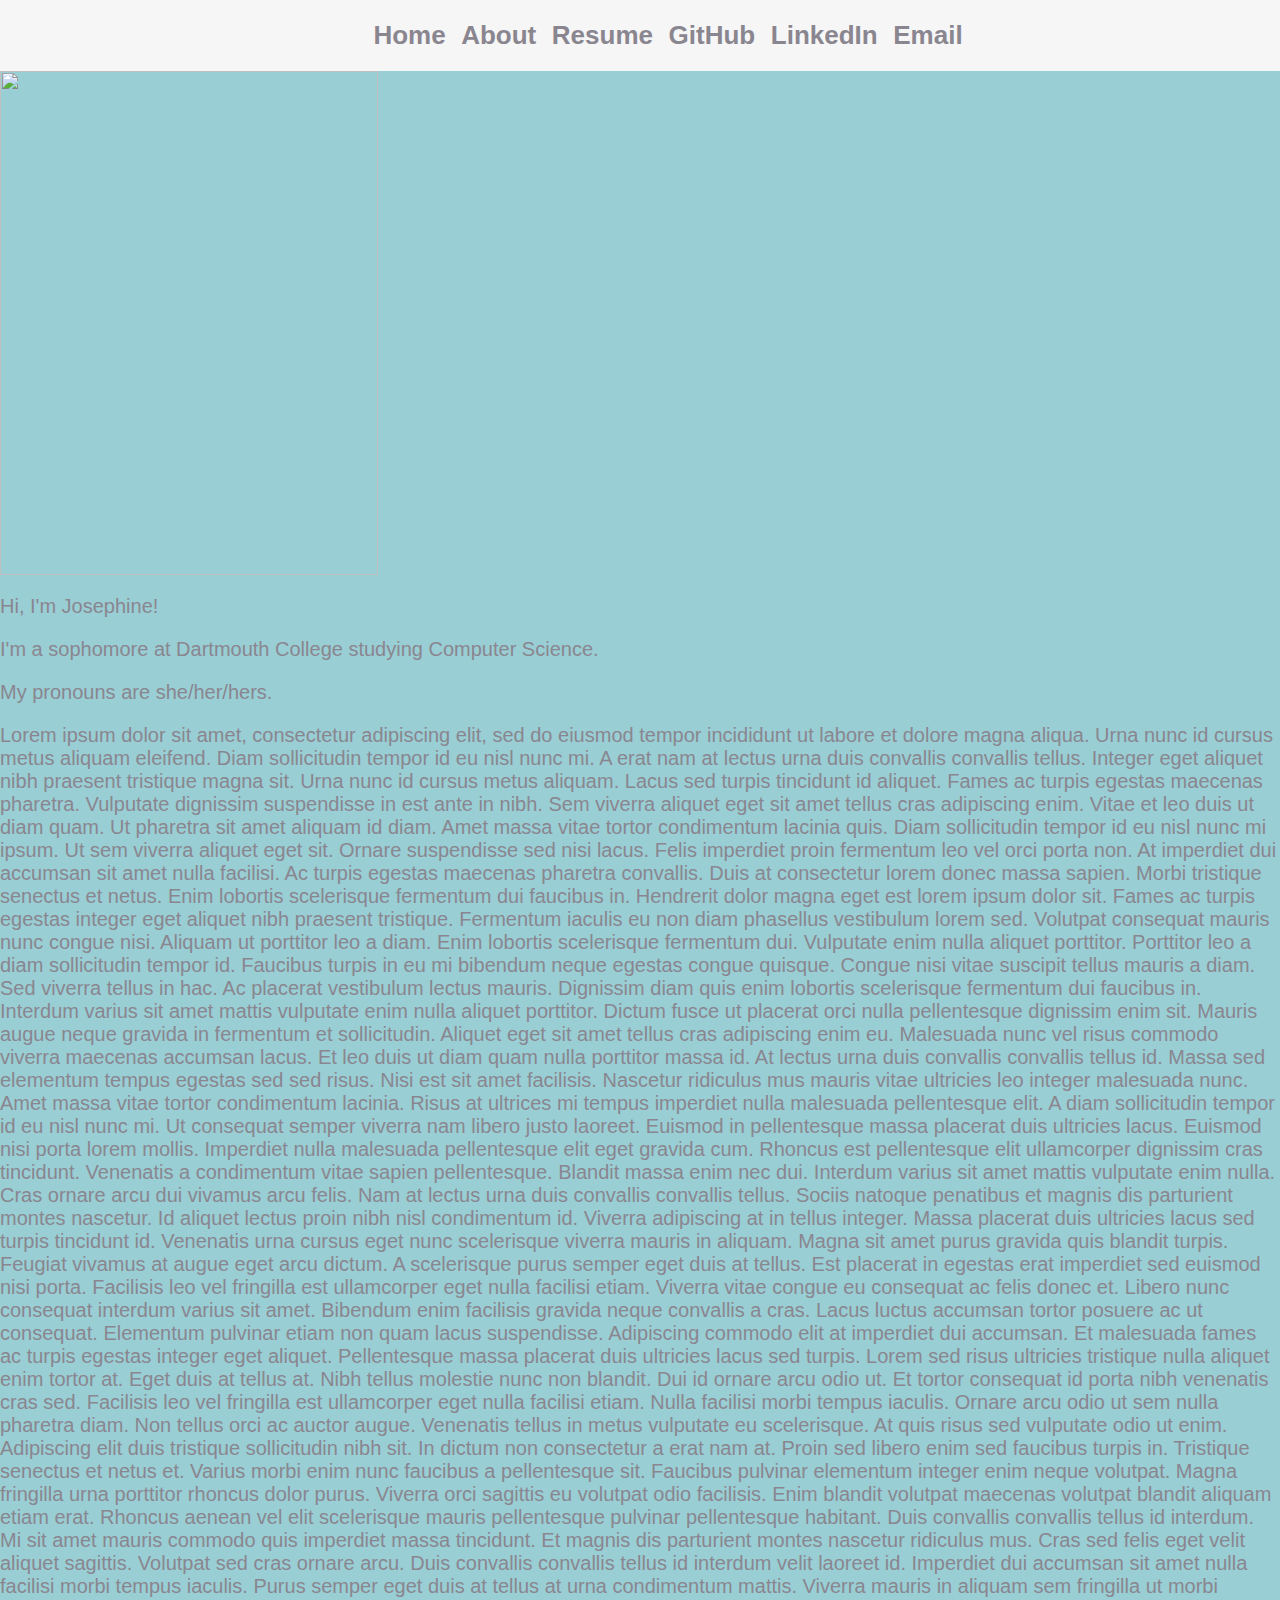
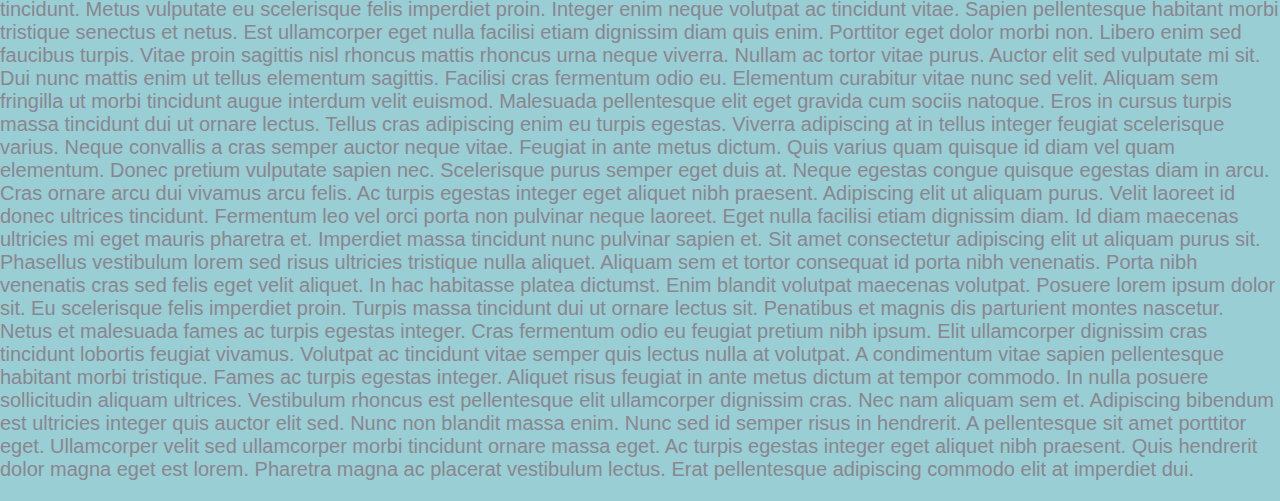
==== index.html @ 7ee951ca "Good looking header" ====
<!DOCTYPE html>
<html>
	<head>
		<meta charset="utf-8">
		<title>Josephine Nguyen</title>
		<link rel="stylesheet" href="main.css">
	</head>
	
	<body id="index">
		<div class="header" id="stickyHeader">
			<script src="header.js"></script>
			<a href="/">Home</a>
			<a href="/about.html">About</a>
			<a href="/resume.html">Resume</a>
			<a href="https://github.com/jsngn/" target="_blank">GitHub</a>
			<a href="https://www.linkedin.com/in/jsngn/" target="_blank">LinkedIn</a>
			<a href="mailto:mien.t.nguyen.22@dartmouth.edu" target="_blank">Email</a>
		</div>
		<img src="files/pic.png">
		<p class="bodytxt">Hi, I'm Josephine!</p>
		<p class="bodytxt">I'm a sophomore at Dartmouth College studying Computer Science.</p>
		<p class="bodytxt">My pronouns are she/her/hers.</p>
		<p class="bodytxt">Lorem ipsum dolor sit amet, consectetur adipiscing elit, sed do eiusmod tempor incididunt ut labore et dolore magna aliqua. Urna nunc id cursus metus aliquam eleifend. Diam sollicitudin tempor id eu nisl nunc mi. A erat nam at lectus urna duis convallis convallis tellus. Integer eget aliquet nibh praesent tristique magna sit. Urna nunc id cursus metus aliquam. Lacus sed turpis tincidunt id aliquet. Fames ac turpis egestas maecenas pharetra. Vulputate dignissim suspendisse in est ante in nibh. Sem viverra aliquet eget sit amet tellus cras adipiscing enim. Vitae et leo duis ut diam quam. Ut pharetra sit amet aliquam id diam. Amet massa vitae tortor condimentum lacinia quis. Diam sollicitudin tempor id eu nisl nunc mi ipsum. Ut sem viverra aliquet eget sit. Ornare suspendisse sed nisi lacus. Felis imperdiet proin fermentum leo vel orci porta non. At imperdiet dui accumsan sit amet nulla facilisi. Ac turpis egestas maecenas pharetra convallis. Duis at consectetur lorem donec massa sapien.

Morbi tristique senectus et netus. Enim lobortis scelerisque fermentum dui faucibus in. Hendrerit dolor magna eget est lorem ipsum dolor sit. Fames ac turpis egestas integer eget aliquet nibh praesent tristique. Fermentum iaculis eu non diam phasellus vestibulum lorem sed. Volutpat consequat mauris nunc congue nisi. Aliquam ut porttitor leo a diam. Enim lobortis scelerisque fermentum dui. Vulputate enim nulla aliquet porttitor. Porttitor leo a diam sollicitudin tempor id. Faucibus turpis in eu mi bibendum neque egestas congue quisque. Congue nisi vitae suscipit tellus mauris a diam. Sed viverra tellus in hac. Ac placerat vestibulum lectus mauris. Dignissim diam quis enim lobortis scelerisque fermentum dui faucibus in. Interdum varius sit amet mattis vulputate enim nulla aliquet porttitor. Dictum fusce ut placerat orci nulla pellentesque dignissim enim sit. Mauris augue neque gravida in fermentum et sollicitudin. Aliquet eget sit amet tellus cras adipiscing enim eu.

Malesuada nunc vel risus commodo viverra maecenas accumsan lacus. Et leo duis ut diam quam nulla porttitor massa id. At lectus urna duis convallis convallis tellus id. Massa sed elementum tempus egestas sed sed risus. Nisi est sit amet facilisis. Nascetur ridiculus mus mauris vitae ultricies leo integer malesuada nunc. Amet massa vitae tortor condimentum lacinia. Risus at ultrices mi tempus imperdiet nulla malesuada pellentesque elit. A diam sollicitudin tempor id eu nisl nunc mi. Ut consequat semper viverra nam libero justo laoreet. Euismod in pellentesque massa placerat duis ultricies lacus.

Euismod nisi porta lorem mollis. Imperdiet nulla malesuada pellentesque elit eget gravida cum. Rhoncus est pellentesque elit ullamcorper dignissim cras tincidunt. Venenatis a condimentum vitae sapien pellentesque. Blandit massa enim nec dui. Interdum varius sit amet mattis vulputate enim nulla. Cras ornare arcu dui vivamus arcu felis. Nam at lectus urna duis convallis convallis tellus. Sociis natoque penatibus et magnis dis parturient montes nascetur. Id aliquet lectus proin nibh nisl condimentum id. Viverra adipiscing at in tellus integer. Massa placerat duis ultricies lacus sed turpis tincidunt id. Venenatis urna cursus eget nunc scelerisque viverra mauris in aliquam. Magna sit amet purus gravida quis blandit turpis. Feugiat vivamus at augue eget arcu dictum. A scelerisque purus semper eget duis at tellus. Est placerat in egestas erat imperdiet sed euismod nisi porta. Facilisis leo vel fringilla est ullamcorper eget nulla facilisi etiam.

Viverra vitae congue eu consequat ac felis donec et. Libero nunc consequat interdum varius sit amet. Bibendum enim facilisis gravida neque convallis a cras. Lacus luctus accumsan tortor posuere ac ut consequat. Elementum pulvinar etiam non quam lacus suspendisse. Adipiscing commodo elit at imperdiet dui accumsan. Et malesuada fames ac turpis egestas integer eget aliquet. Pellentesque massa placerat duis ultricies lacus sed turpis. Lorem sed risus ultricies tristique nulla aliquet enim tortor at. Eget duis at tellus at. Nibh tellus molestie nunc non blandit. Dui id ornare arcu odio ut.

Et tortor consequat id porta nibh venenatis cras sed. Facilisis leo vel fringilla est ullamcorper eget nulla facilisi etiam. Nulla facilisi morbi tempus iaculis. Ornare arcu odio ut sem nulla pharetra diam. Non tellus orci ac auctor augue. Venenatis tellus in metus vulputate eu scelerisque. At quis risus sed vulputate odio ut enim. Adipiscing elit duis tristique sollicitudin nibh sit. In dictum non consectetur a erat nam at. Proin sed libero enim sed faucibus turpis in. Tristique senectus et netus et. Varius morbi enim nunc faucibus a pellentesque sit. Faucibus pulvinar elementum integer enim neque volutpat. Magna fringilla urna porttitor rhoncus dolor purus. Viverra orci sagittis eu volutpat odio facilisis.

Enim blandit volutpat maecenas volutpat blandit aliquam etiam erat. Rhoncus aenean vel elit scelerisque mauris pellentesque pulvinar pellentesque habitant. Duis convallis convallis tellus id interdum. Mi sit amet mauris commodo quis imperdiet massa tincidunt. Et magnis dis parturient montes nascetur ridiculus mus. Cras sed felis eget velit aliquet sagittis. Volutpat sed cras ornare arcu. Duis convallis convallis tellus id interdum velit laoreet id. Imperdiet dui accumsan sit amet nulla facilisi morbi tempus iaculis. Purus semper eget duis at tellus at urna condimentum mattis. Viverra mauris in aliquam sem fringilla ut morbi tincidunt. Metus vulputate eu scelerisque felis imperdiet proin. Integer enim neque volutpat ac tincidunt vitae. Sapien pellentesque habitant morbi tristique senectus et netus.

Est ullamcorper eget nulla facilisi etiam dignissim diam quis enim. Porttitor eget dolor morbi non. Libero enim sed faucibus turpis. Vitae proin sagittis nisl rhoncus mattis rhoncus urna neque viverra. Nullam ac tortor vitae purus. Auctor elit sed vulputate mi sit. Dui nunc mattis enim ut tellus elementum sagittis. Facilisi cras fermentum odio eu. Elementum curabitur vitae nunc sed velit. Aliquam sem fringilla ut morbi tincidunt augue interdum velit euismod. Malesuada pellentesque elit eget gravida cum sociis natoque. Eros in cursus turpis massa tincidunt dui ut ornare lectus. Tellus cras adipiscing enim eu turpis egestas. Viverra adipiscing at in tellus integer feugiat scelerisque varius. Neque convallis a cras semper auctor neque vitae. Feugiat in ante metus dictum. Quis varius quam quisque id diam vel quam elementum. Donec pretium vulputate sapien nec.

Scelerisque purus semper eget duis at. Neque egestas congue quisque egestas diam in arcu. Cras ornare arcu dui vivamus arcu felis. Ac turpis egestas integer eget aliquet nibh praesent. Adipiscing elit ut aliquam purus. Velit laoreet id donec ultrices tincidunt. Fermentum leo vel orci porta non pulvinar neque laoreet. Eget nulla facilisi etiam dignissim diam. Id diam maecenas ultricies mi eget mauris pharetra et. Imperdiet massa tincidunt nunc pulvinar sapien et. Sit amet consectetur adipiscing elit ut aliquam purus sit. Phasellus vestibulum lorem sed risus ultricies tristique nulla aliquet. Aliquam sem et tortor consequat id porta nibh venenatis. Porta nibh venenatis cras sed felis eget velit aliquet. In hac habitasse platea dictumst. Enim blandit volutpat maecenas volutpat. Posuere lorem ipsum dolor sit. Eu scelerisque felis imperdiet proin. Turpis massa tincidunt dui ut ornare lectus sit.

Penatibus et magnis dis parturient montes nascetur. Netus et malesuada fames ac turpis egestas integer. Cras fermentum odio eu feugiat pretium nibh ipsum. Elit ullamcorper dignissim cras tincidunt lobortis feugiat vivamus. Volutpat ac tincidunt vitae semper quis lectus nulla at volutpat. A condimentum vitae sapien pellentesque habitant morbi tristique. Fames ac turpis egestas integer. Aliquet risus feugiat in ante metus dictum at tempor commodo. In nulla posuere sollicitudin aliquam ultrices. Vestibulum rhoncus est pellentesque elit ullamcorper dignissim cras. Nec nam aliquam sem et. Adipiscing bibendum est ultricies integer quis auctor elit sed. Nunc non blandit massa enim. Nunc sed id semper risus in hendrerit. A pellentesque sit amet porttitor eget. Ullamcorper velit sed ullamcorper morbi tincidunt ornare massa eget. Ac turpis egestas integer eget aliquet nibh praesent. Quis hendrerit dolor magna eget est lorem. Pharetra magna ac placerat vestibulum lectus. Erat pellentesque adipiscing commodo elit at imperdiet dui.</p>
	</body>
</html>
---- main.css ----
.header {
	margin: 0px;
	padding: 20px 28px;
	width: 100%;
  	background: #f6f6f6;
	text-align: center;
}

img {
	display: block;
	height: 504px;
	width: 378px;
}

body {
	margin: 0px;
        background-color: #99ced4;
}

#index, #resume, #about .bodytxt {
	font-family: Verdana, Geneva, sans-serif;
	font-size: 20px;
	color: #8a8690;
}

.sticky {
        position: fixed;
        top: 0;
        width = 100%;
}

.sticky + .bodytxt {
	padding-top: 102px;
}

a {
	padding-left: 5px;
	padding-right: 5px;
	position: relative;
	font-family: Verdana, Geneva, sans-serif;
	font-weight: bold;
	font-size: 26px;
	color: #8a8690;
	text-decoration: none;
}

a:visited {
        font-family: Verdana, Geneva, sans-serif;
        font-size: 26px;
        color: #8a8690;
}

a:before {
	content: "";
  	position: absolute;
  	width: 100%;
 	height: 2px;
 	bottom: 0;
  	left: 0;
 	background-color: #efb6b5;
  	visibility: hidden;
  	-webkit-transform: scaleX(0);
  	transform: scaleX(0);
  	-webkit-transition: all 0.3s ease-in-out 0s;
  	transition: all 0.3s ease-in-out 0s;
}

a:hover:before {
	visibility: visible;
  	-webkit-transform: scaleX(1);
 	transform: scaleX(1);
}

::-moz-selection {
  color: white;
  background: #efb6b5;
}

::selection {
  color: white;
  background: #efb6b5;
}
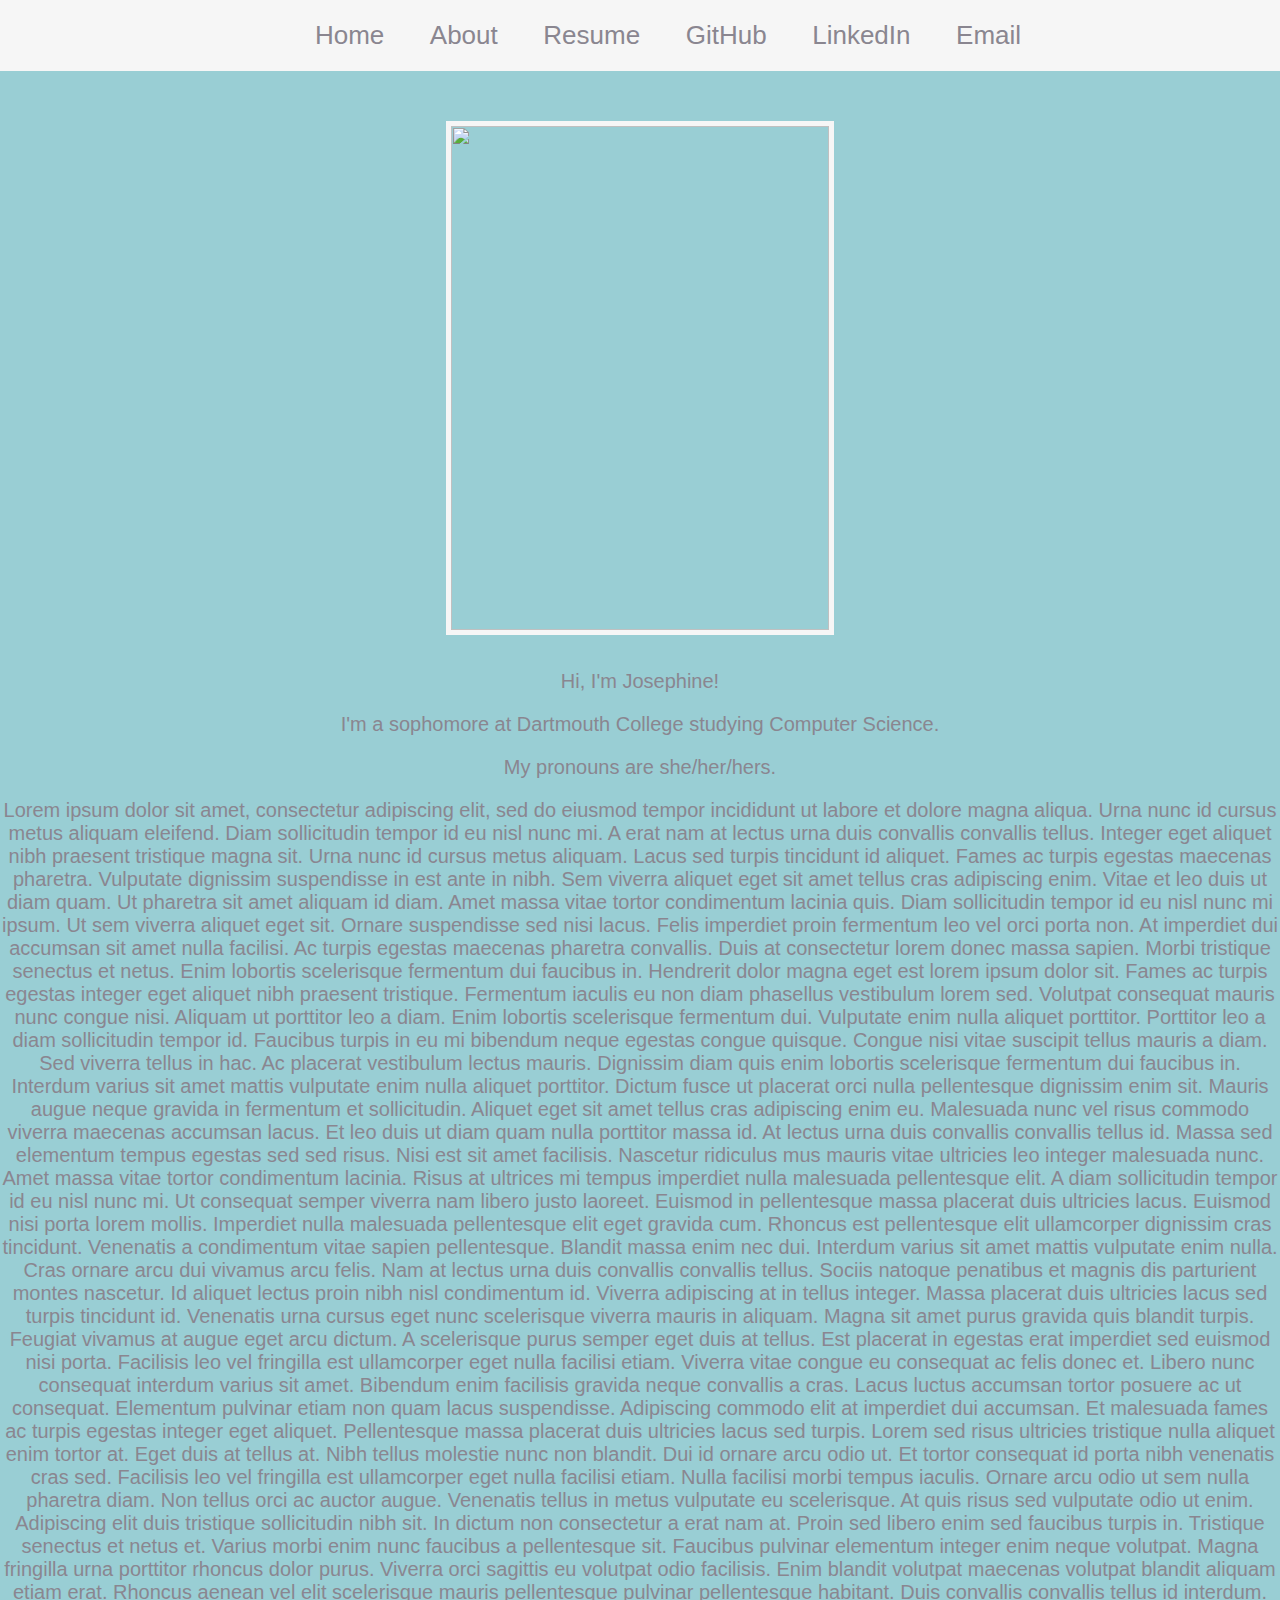
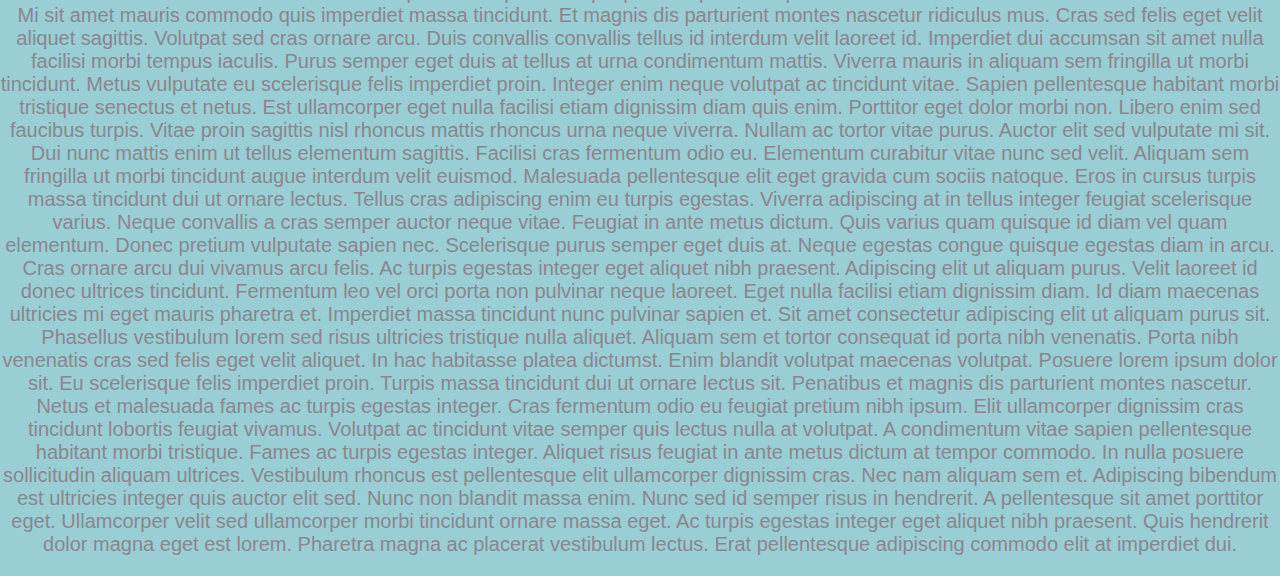
==== commit a5b73c5c: "Header for all pages; align stuff on homepage" ====
--- a/index.html
+++ b/index.html
@@ -16,11 +16,14 @@
 			<a href="https://www.linkedin.com/in/jsngn/" target="_blank">LinkedIn</a>
 			<a href="mailto:mien.t.nguyen.22@dartmouth.edu" target="_blank">Email</a>
 		</div>
-		<img src="files/pic.png">
-		<p class="bodytxt">Hi, I'm Josephine!</p>
-		<p class="bodytxt">I'm a sophomore at Dartmouth College studying Computer Science.</p>
-		<p class="bodytxt">My pronouns are she/her/hers.</p>
-		<p class="bodytxt">Lorem ipsum dolor sit amet, consectetur adipiscing elit, sed do eiusmod tempor incididunt ut labore et dolore magna aliqua. Urna nunc id cursus metus aliquam eleifend. Diam sollicitudin tempor id eu nisl nunc mi. A erat nam at lectus urna duis convallis convallis tellus. Integer eget aliquet nibh praesent tristique magna sit. Urna nunc id cursus metus aliquam. Lacus sed turpis tincidunt id aliquet. Fames ac turpis egestas maecenas pharetra. Vulputate dignissim suspendisse in est ante in nibh. Sem viverra aliquet eget sit amet tellus cras adipiscing enim. Vitae et leo duis ut diam quam. Ut pharetra sit amet aliquam id diam. Amet massa vitae tortor condimentum lacinia quis. Diam sollicitudin tempor id eu nisl nunc mi ipsum. Ut sem viverra aliquet eget sit. Ornare suspendisse sed nisi lacus. Felis imperdiet proin fermentum leo vel orci porta non. At imperdiet dui accumsan sit amet nulla facilisi. Ac turpis egestas maecenas pharetra convallis. Duis at consectetur lorem donec massa sapien.
+		<div class="mainport">
+			<img src="files/pic.png">
+		</div>
+		<div class="mainbody">
+			<p class="bodytxt">Hi, I'm Josephine!</p>
+			<p class="bodytxt">I'm a sophomore at Dartmouth College studying Computer Science.</p>
+			<p class="bodytxt">My pronouns are she/her/hers.</p>
+			<p class="bodytxt">Lorem ipsum dolor sit amet, consectetur adipiscing elit, sed do eiusmod tempor incididunt ut labore et dolore magna aliqua. Urna nunc id cursus metus aliquam eleifend. Diam sollicitudin tempor id eu nisl nunc mi. A erat nam at lectus urna duis convallis convallis tellus. Integer eget aliquet nibh praesent tristique magna sit. Urna nunc id cursus metus aliquam. Lacus sed turpis tincidunt id aliquet. Fames ac turpis egestas maecenas pharetra. Vulputate dignissim suspendisse in est ante in nibh. Sem viverra aliquet eget sit amet tellus cras adipiscing enim. Vitae et leo duis ut diam quam. Ut pharetra sit amet aliquam id diam. Amet massa vitae tortor condimentum lacinia quis. Diam sollicitudin tempor id eu nisl nunc mi ipsum. Ut sem viverra aliquet eget sit. Ornare suspendisse sed nisi lacus. Felis imperdiet proin fermentum leo vel orci porta non. At imperdiet dui accumsan sit amet nulla facilisi. Ac turpis egestas maecenas pharetra convallis. Duis at consectetur lorem donec massa sapien.
 
 Morbi tristique senectus et netus. Enim lobortis scelerisque fermentum dui faucibus in. Hendrerit dolor magna eget est lorem ipsum dolor sit. Fames ac turpis egestas integer eget aliquet nibh praesent tristique. Fermentum iaculis eu non diam phasellus vestibulum lorem sed. Volutpat consequat mauris nunc congue nisi. Aliquam ut porttitor leo a diam. Enim lobortis scelerisque fermentum dui. Vulputate enim nulla aliquet porttitor. Porttitor leo a diam sollicitudin tempor id. Faucibus turpis in eu mi bibendum neque egestas congue quisque. Congue nisi vitae suscipit tellus mauris a diam. Sed viverra tellus in hac. Ac placerat vestibulum lectus mauris. Dignissim diam quis enim lobortis scelerisque fermentum dui faucibus in. Interdum varius sit amet mattis vulputate enim nulla aliquet porttitor. Dictum fusce ut placerat orci nulla pellentesque dignissim enim sit. Mauris augue neque gravida in fermentum et sollicitudin. Aliquet eget sit amet tellus cras adipiscing enim eu.
 
@@ -39,5 +42,6 @@
 Scelerisque purus semper eget duis at. Neque egestas congue quisque egestas diam in arcu. Cras ornare arcu dui vivamus arcu felis. Ac turpis egestas integer eget aliquet nibh praesent. Adipiscing elit ut aliquam purus. Velit laoreet id donec ultrices tincidunt. Fermentum leo vel orci porta non pulvinar neque laoreet. Eget nulla facilisi etiam dignissim diam. Id diam maecenas ultricies mi eget mauris pharetra et. Imperdiet massa tincidunt nunc pulvinar sapien et. Sit amet consectetur adipiscing elit ut aliquam purus sit. Phasellus vestibulum lorem sed risus ultricies tristique nulla aliquet. Aliquam sem et tortor consequat id porta nibh venenatis. Porta nibh venenatis cras sed felis eget velit aliquet. In hac habitasse platea dictumst. Enim blandit volutpat maecenas volutpat. Posuere lorem ipsum dolor sit. Eu scelerisque felis imperdiet proin. Turpis massa tincidunt dui ut ornare lectus sit.
 
 Penatibus et magnis dis parturient montes nascetur. Netus et malesuada fames ac turpis egestas integer. Cras fermentum odio eu feugiat pretium nibh ipsum. Elit ullamcorper dignissim cras tincidunt lobortis feugiat vivamus. Volutpat ac tincidunt vitae semper quis lectus nulla at volutpat. A condimentum vitae sapien pellentesque habitant morbi tristique. Fames ac turpis egestas integer. Aliquet risus feugiat in ante metus dictum at tempor commodo. In nulla posuere sollicitudin aliquam ultrices. Vestibulum rhoncus est pellentesque elit ullamcorper dignissim cras. Nec nam aliquam sem et. Adipiscing bibendum est ultricies integer quis auctor elit sed. Nunc non blandit massa enim. Nunc sed id semper risus in hendrerit. A pellentesque sit amet porttitor eget. Ullamcorper velit sed ullamcorper morbi tincidunt ornare massa eget. Ac turpis egestas integer eget aliquet nibh praesent. Quis hendrerit dolor magna eget est lorem. Pharetra magna ac placerat vestibulum lectus. Erat pellentesque adipiscing commodo elit at imperdiet dui.</p>
+		</div>
 	</body>
 </html>
--- a/main.css
+++ b/main.css
@@ -6,10 +6,19 @@
 	text-align: center;
 }
 
+.mainport {
+	display: block;
+	padding-top: 50px;
+	padding-bottom: 15px;
+	margin: 0px;
+	width: 100%;
+	text-align: center;
+}
+
 img {
-	display: block;
 	height: 504px;
 	width: 378px;
+	border: 5px solid #f6f6f6;
 }
 
 body {
@@ -33,24 +42,29 @@
 	padding-top: 102px;
 }
 
-a {
-	padding-left: 5px;
-	padding-right: 5px;
+.mainbody {
+	display: block;
+        margin: 0px;
+        width: 100%;
+        text-align: center;
+}
+
+.header a {
+	margin: 20px;
 	position: relative;
 	font-family: Verdana, Geneva, sans-serif;
-	font-weight: bold;
 	font-size: 26px;
 	color: #8a8690;
 	text-decoration: none;
 }
 
-a:visited {
+.header a:visited {
         font-family: Verdana, Geneva, sans-serif;
         font-size: 26px;
         color: #8a8690;
 }
 
-a:before {
+.header a:before {
 	content: "";
   	position: absolute;
   	width: 100%;
@@ -65,7 +79,7 @@
   	transition: all 0.3s ease-in-out 0s;
 }
 
-a:hover:before {
+.header a:hover:before {
 	visibility: visible;
   	-webkit-transform: scaleX(1);
  	transform: scaleX(1);
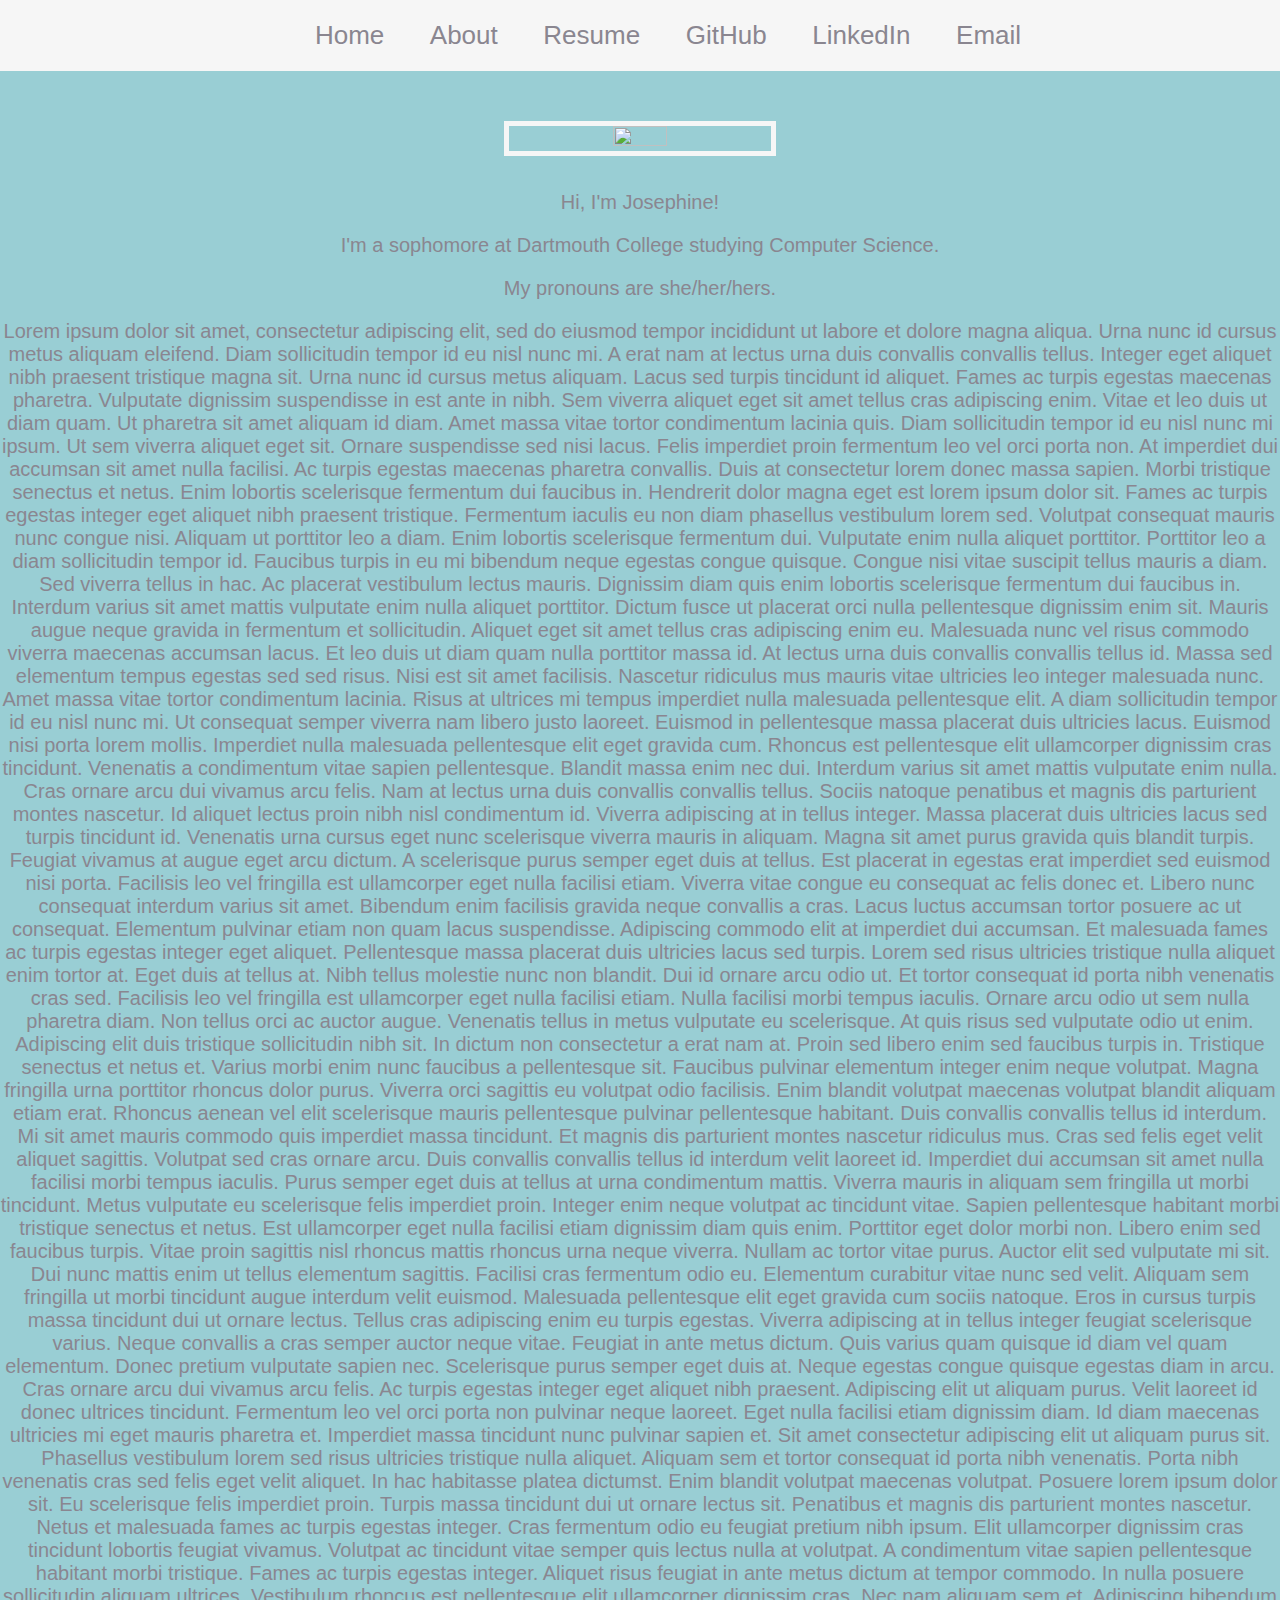
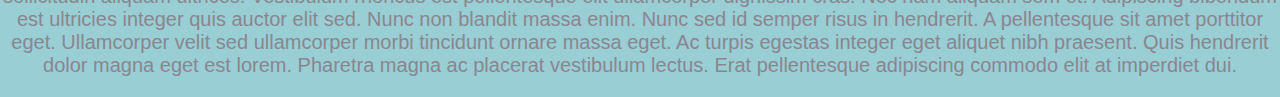
==== commit 4868b726: "Add things to about page" ====
--- a/index.html
+++ b/index.html
@@ -17,7 +17,7 @@
 			<a href="mailto:mien.t.nguyen.22@dartmouth.edu" target="_blank">Email</a>
 		</div>
 		<div class="mainport">
-			<img src="files/pic.png">
+			<img src="files/homepic.png">
 		</div>
 		<div class="mainbody">
 			<p class="bodytxt">Hi, I'm Josephine!</p>
--- a/main.css
+++ b/main.css
@@ -6,7 +6,7 @@
 	text-align: center;
 }
 
-.mainport {
+.mainport, .aboutport {
 	display: block;
 	padding-top: 50px;
 	padding-bottom: 15px;
@@ -15,9 +15,15 @@
 	text-align: center;
 }
 
-img {
-	height: 504px;
-	width: 378px;
+.mainport img {
+	height: 20.5%;
+	width: 20.5%;
+	border: 5px solid #f6f6f6;
+}
+
+.aboutport img {
+	height: 35%;
+	width: 35%;
 	border: 5px solid #f6f6f6;
 }
 
@@ -42,7 +48,7 @@
 	padding-top: 102px;
 }
 
-.mainbody {
+.mainbody, .aboutbody {
 	display: block;
         margin: 0px;
         width: 100%;
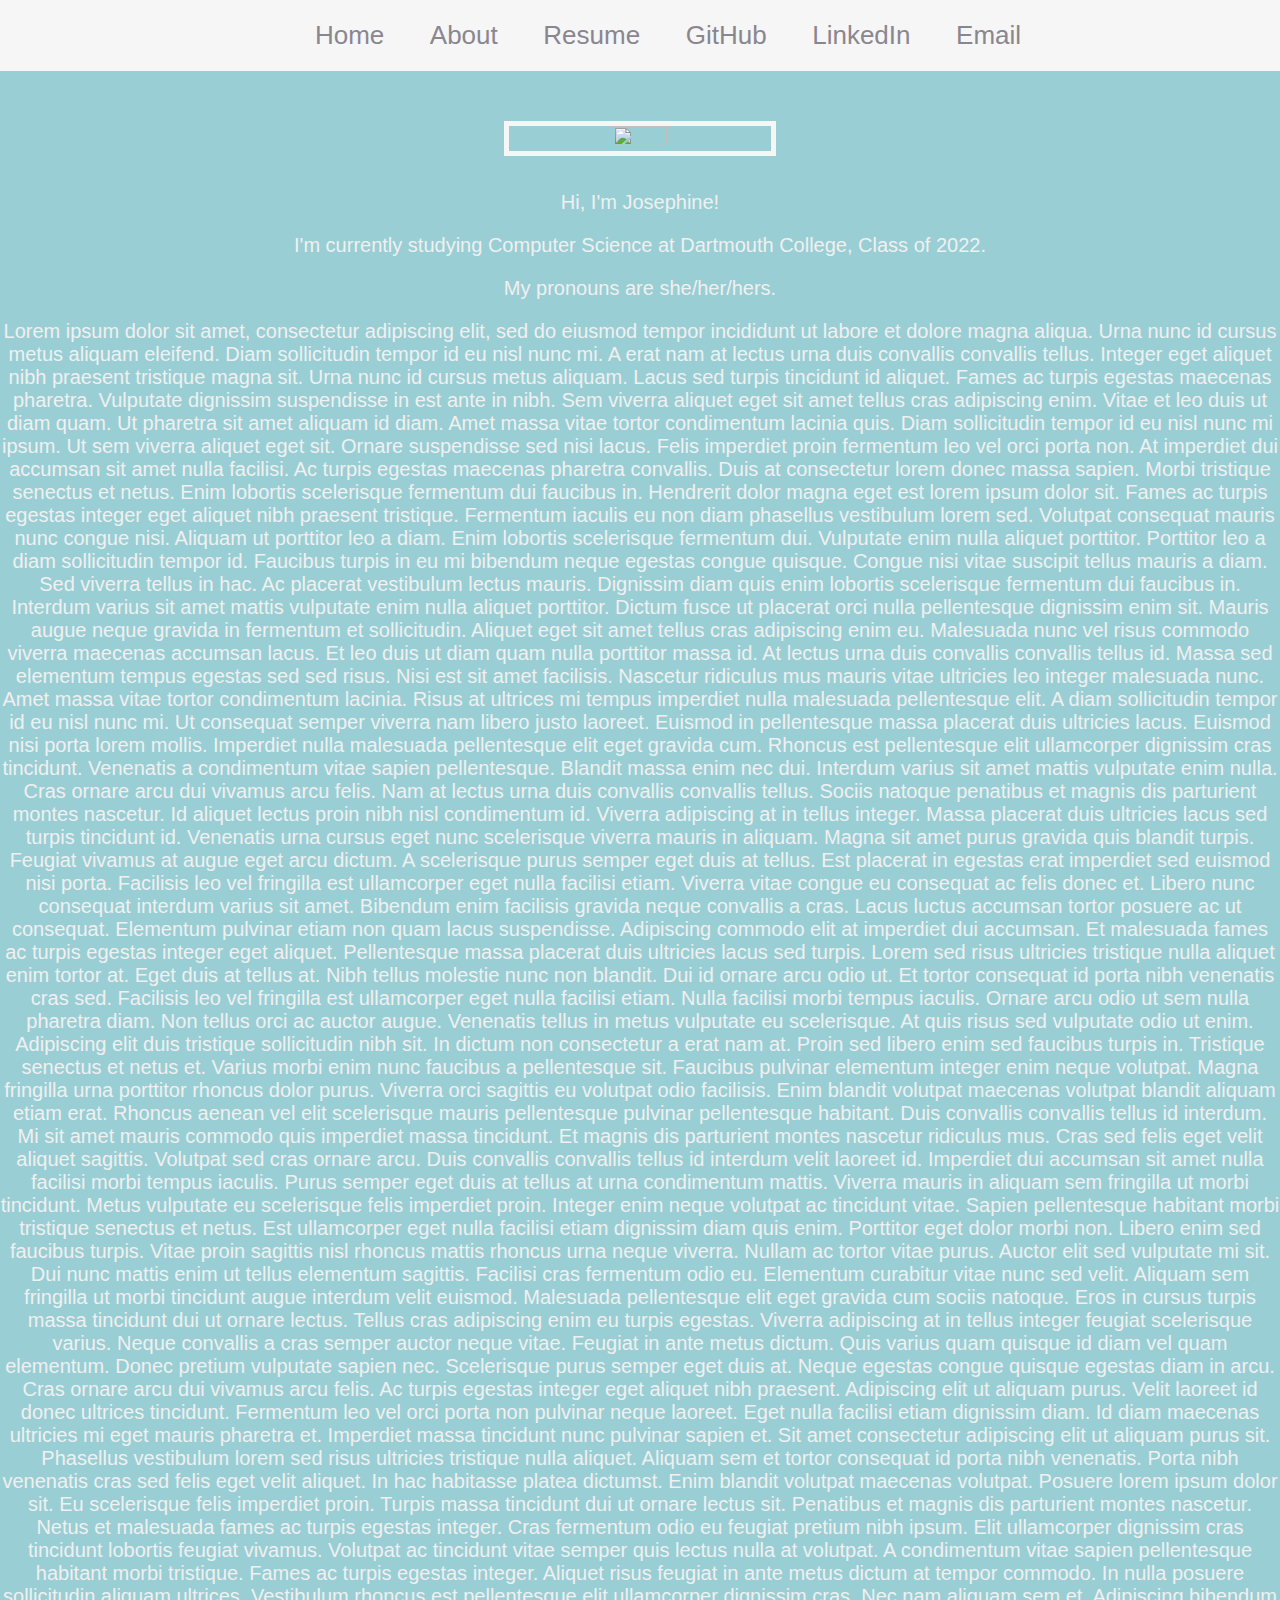
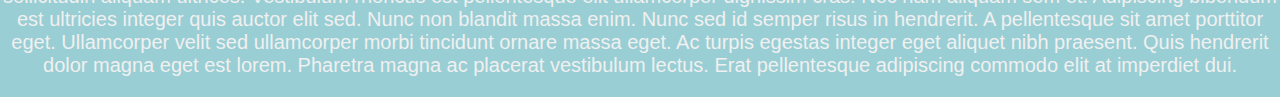
==== commit 70a6e88d: "Content for about + edit link style" ====
--- a/index.html
+++ b/index.html
@@ -21,7 +21,7 @@
 		</div>
 		<div class="mainbody">
 			<p class="bodytxt">Hi, I'm Josephine!</p>
-			<p class="bodytxt">I'm a sophomore at Dartmouth College studying Computer Science.</p>
+			<p class="bodytxt">I'm currently studying Computer Science at Dartmouth College, Class of 2022.</p>
 			<p class="bodytxt">My pronouns are she/her/hers.</p>
 			<p class="bodytxt">Lorem ipsum dolor sit amet, consectetur adipiscing elit, sed do eiusmod tempor incididunt ut labore et dolore magna aliqua. Urna nunc id cursus metus aliquam eleifend. Diam sollicitudin tempor id eu nisl nunc mi. A erat nam at lectus urna duis convallis convallis tellus. Integer eget aliquet nibh praesent tristique magna sit. Urna nunc id cursus metus aliquam. Lacus sed turpis tincidunt id aliquet. Fames ac turpis egestas maecenas pharetra. Vulputate dignissim suspendisse in est ante in nibh. Sem viverra aliquet eget sit amet tellus cras adipiscing enim. Vitae et leo duis ut diam quam. Ut pharetra sit amet aliquam id diam. Amet massa vitae tortor condimentum lacinia quis. Diam sollicitudin tempor id eu nisl nunc mi ipsum. Ut sem viverra aliquet eget sit. Ornare suspendisse sed nisi lacus. Felis imperdiet proin fermentum leo vel orci porta non. At imperdiet dui accumsan sit amet nulla facilisi. Ac turpis egestas maecenas pharetra convallis. Duis at consectetur lorem donec massa sapien.
 
--- a/main.css
+++ b/main.css
@@ -35,7 +35,7 @@
 #index, #resume, #about .bodytxt {
 	font-family: Verdana, Geneva, sans-serif;
 	font-size: 20px;
-	color: #8a8690;
+	color: #f0f0f0;
 }
 
 .sticky {
@@ -55,6 +55,14 @@
         text-align: center;
 }
 
+.aboutbody a {
+	font-family: Verdana, Geneva, sans-serif;
+	position: relative;
+	font-size: 20px;
+        color: #4a6e9d;
+	text-decoration: none;
+}
+
 .header a {
 	margin: 20px;
 	position: relative;
@@ -70,7 +78,7 @@
         color: #8a8690;
 }
 
-.header a:before {
+a:before {
 	content: "";
   	position: absolute;
   	width: 100%;
@@ -85,7 +93,7 @@
   	transition: all 0.3s ease-in-out 0s;
 }
 
-.header a:hover:before {
+a:hover:before {
 	visibility: visible;
   	-webkit-transform: scaleX(1);
  	transform: scaleX(1);
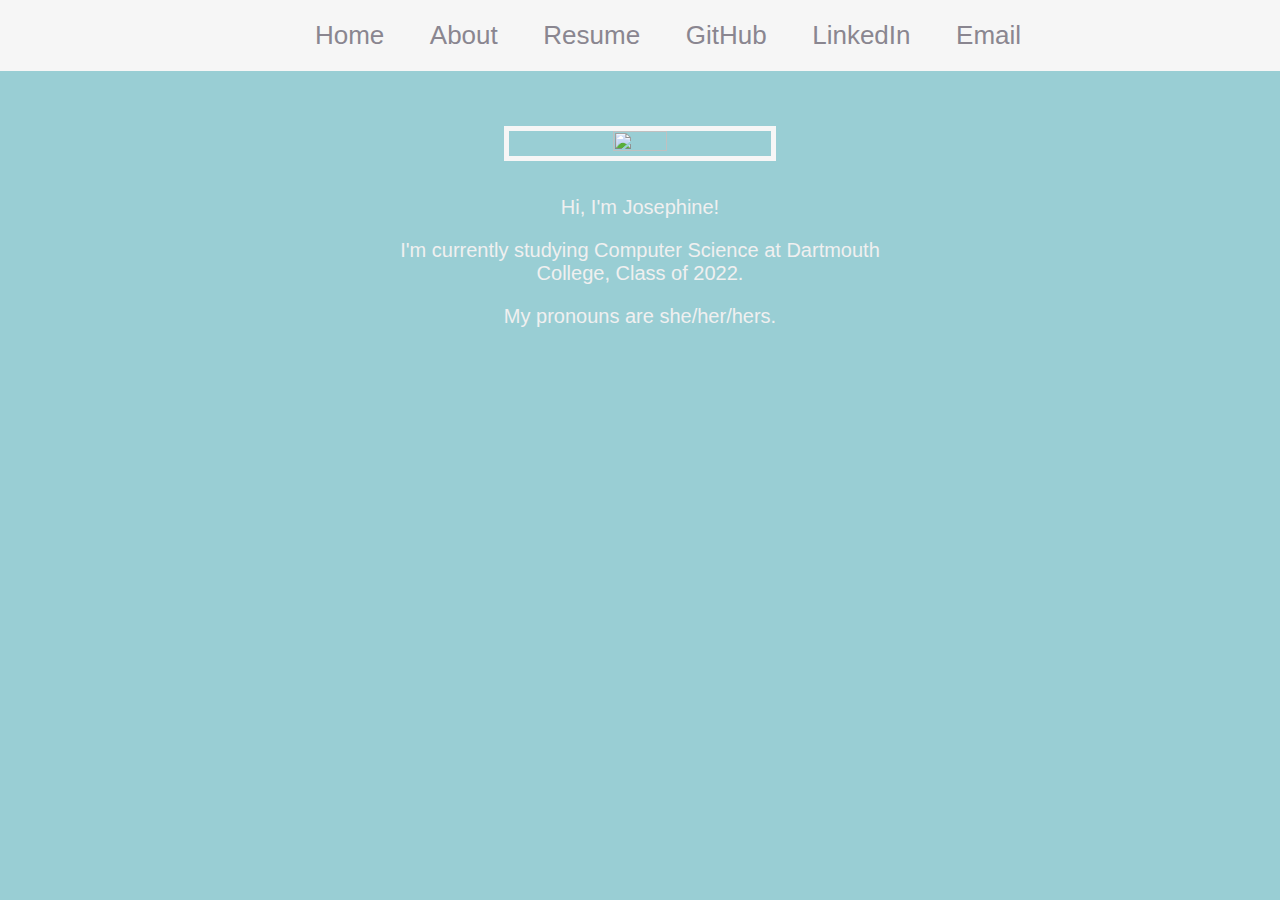
==== commit 5574c3ad: "Small design changes" ====
--- a/index.html
+++ b/index.html
@@ -23,25 +23,6 @@
 			<p class="bodytxt">Hi, I'm Josephine!</p>
 			<p class="bodytxt">I'm currently studying Computer Science at Dartmouth College, Class of 2022.</p>
 			<p class="bodytxt">My pronouns are she/her/hers.</p>
-			<p class="bodytxt">Lorem ipsum dolor sit amet, consectetur adipiscing elit, sed do eiusmod tempor incididunt ut labore et dolore magna aliqua. Urna nunc id cursus metus aliquam eleifend. Diam sollicitudin tempor id eu nisl nunc mi. A erat nam at lectus urna duis convallis convallis tellus. Integer eget aliquet nibh praesent tristique magna sit. Urna nunc id cursus metus aliquam. Lacus sed turpis tincidunt id aliquet. Fames ac turpis egestas maecenas pharetra. Vulputate dignissim suspendisse in est ante in nibh. Sem viverra aliquet eget sit amet tellus cras adipiscing enim. Vitae et leo duis ut diam quam. Ut pharetra sit amet aliquam id diam. Amet massa vitae tortor condimentum lacinia quis. Diam sollicitudin tempor id eu nisl nunc mi ipsum. Ut sem viverra aliquet eget sit. Ornare suspendisse sed nisi lacus. Felis imperdiet proin fermentum leo vel orci porta non. At imperdiet dui accumsan sit amet nulla facilisi. Ac turpis egestas maecenas pharetra convallis. Duis at consectetur lorem donec massa sapien.
-
-Morbi tristique senectus et netus. Enim lobortis scelerisque fermentum dui faucibus in. Hendrerit dolor magna eget est lorem ipsum dolor sit. Fames ac turpis egestas integer eget aliquet nibh praesent tristique. Fermentum iaculis eu non diam phasellus vestibulum lorem sed. Volutpat consequat mauris nunc congue nisi. Aliquam ut porttitor leo a diam. Enim lobortis scelerisque fermentum dui. Vulputate enim nulla aliquet porttitor. Porttitor leo a diam sollicitudin tempor id. Faucibus turpis in eu mi bibendum neque egestas congue quisque. Congue nisi vitae suscipit tellus mauris a diam. Sed viverra tellus in hac. Ac placerat vestibulum lectus mauris. Dignissim diam quis enim lobortis scelerisque fermentum dui faucibus in. Interdum varius sit amet mattis vulputate enim nulla aliquet porttitor. Dictum fusce ut placerat orci nulla pellentesque dignissim enim sit. Mauris augue neque gravida in fermentum et sollicitudin. Aliquet eget sit amet tellus cras adipiscing enim eu.
-
-Malesuada nunc vel risus commodo viverra maecenas accumsan lacus. Et leo duis ut diam quam nulla porttitor massa id. At lectus urna duis convallis convallis tellus id. Massa sed elementum tempus egestas sed sed risus. Nisi est sit amet facilisis. Nascetur ridiculus mus mauris vitae ultricies leo integer malesuada nunc. Amet massa vitae tortor condimentum lacinia. Risus at ultrices mi tempus imperdiet nulla malesuada pellentesque elit. A diam sollicitudin tempor id eu nisl nunc mi. Ut consequat semper viverra nam libero justo laoreet. Euismod in pellentesque massa placerat duis ultricies lacus.
-
-Euismod nisi porta lorem mollis. Imperdiet nulla malesuada pellentesque elit eget gravida cum. Rhoncus est pellentesque elit ullamcorper dignissim cras tincidunt. Venenatis a condimentum vitae sapien pellentesque. Blandit massa enim nec dui. Interdum varius sit amet mattis vulputate enim nulla. Cras ornare arcu dui vivamus arcu felis. Nam at lectus urna duis convallis convallis tellus. Sociis natoque penatibus et magnis dis parturient montes nascetur. Id aliquet lectus proin nibh nisl condimentum id. Viverra adipiscing at in tellus integer. Massa placerat duis ultricies lacus sed turpis tincidunt id. Venenatis urna cursus eget nunc scelerisque viverra mauris in aliquam. Magna sit amet purus gravida quis blandit turpis. Feugiat vivamus at augue eget arcu dictum. A scelerisque purus semper eget duis at tellus. Est placerat in egestas erat imperdiet sed euismod nisi porta. Facilisis leo vel fringilla est ullamcorper eget nulla facilisi etiam.
-
-Viverra vitae congue eu consequat ac felis donec et. Libero nunc consequat interdum varius sit amet. Bibendum enim facilisis gravida neque convallis a cras. Lacus luctus accumsan tortor posuere ac ut consequat. Elementum pulvinar etiam non quam lacus suspendisse. Adipiscing commodo elit at imperdiet dui accumsan. Et malesuada fames ac turpis egestas integer eget aliquet. Pellentesque massa placerat duis ultricies lacus sed turpis. Lorem sed risus ultricies tristique nulla aliquet enim tortor at. Eget duis at tellus at. Nibh tellus molestie nunc non blandit. Dui id ornare arcu odio ut.
-
-Et tortor consequat id porta nibh venenatis cras sed. Facilisis leo vel fringilla est ullamcorper eget nulla facilisi etiam. Nulla facilisi morbi tempus iaculis. Ornare arcu odio ut sem nulla pharetra diam. Non tellus orci ac auctor augue. Venenatis tellus in metus vulputate eu scelerisque. At quis risus sed vulputate odio ut enim. Adipiscing elit duis tristique sollicitudin nibh sit. In dictum non consectetur a erat nam at. Proin sed libero enim sed faucibus turpis in. Tristique senectus et netus et. Varius morbi enim nunc faucibus a pellentesque sit. Faucibus pulvinar elementum integer enim neque volutpat. Magna fringilla urna porttitor rhoncus dolor purus. Viverra orci sagittis eu volutpat odio facilisis.
-
-Enim blandit volutpat maecenas volutpat blandit aliquam etiam erat. Rhoncus aenean vel elit scelerisque mauris pellentesque pulvinar pellentesque habitant. Duis convallis convallis tellus id interdum. Mi sit amet mauris commodo quis imperdiet massa tincidunt. Et magnis dis parturient montes nascetur ridiculus mus. Cras sed felis eget velit aliquet sagittis. Volutpat sed cras ornare arcu. Duis convallis convallis tellus id interdum velit laoreet id. Imperdiet dui accumsan sit amet nulla facilisi morbi tempus iaculis. Purus semper eget duis at tellus at urna condimentum mattis. Viverra mauris in aliquam sem fringilla ut morbi tincidunt. Metus vulputate eu scelerisque felis imperdiet proin. Integer enim neque volutpat ac tincidunt vitae. Sapien pellentesque habitant morbi tristique senectus et netus.
-
-Est ullamcorper eget nulla facilisi etiam dignissim diam quis enim. Porttitor eget dolor morbi non. Libero enim sed faucibus turpis. Vitae proin sagittis nisl rhoncus mattis rhoncus urna neque viverra. Nullam ac tortor vitae purus. Auctor elit sed vulputate mi sit. Dui nunc mattis enim ut tellus elementum sagittis. Facilisi cras fermentum odio eu. Elementum curabitur vitae nunc sed velit. Aliquam sem fringilla ut morbi tincidunt augue interdum velit euismod. Malesuada pellentesque elit eget gravida cum sociis natoque. Eros in cursus turpis massa tincidunt dui ut ornare lectus. Tellus cras adipiscing enim eu turpis egestas. Viverra adipiscing at in tellus integer feugiat scelerisque varius. Neque convallis a cras semper auctor neque vitae. Feugiat in ante metus dictum. Quis varius quam quisque id diam vel quam elementum. Donec pretium vulputate sapien nec.
-
-Scelerisque purus semper eget duis at. Neque egestas congue quisque egestas diam in arcu. Cras ornare arcu dui vivamus arcu felis. Ac turpis egestas integer eget aliquet nibh praesent. Adipiscing elit ut aliquam purus. Velit laoreet id donec ultrices tincidunt. Fermentum leo vel orci porta non pulvinar neque laoreet. Eget nulla facilisi etiam dignissim diam. Id diam maecenas ultricies mi eget mauris pharetra et. Imperdiet massa tincidunt nunc pulvinar sapien et. Sit amet consectetur adipiscing elit ut aliquam purus sit. Phasellus vestibulum lorem sed risus ultricies tristique nulla aliquet. Aliquam sem et tortor consequat id porta nibh venenatis. Porta nibh venenatis cras sed felis eget velit aliquet. In hac habitasse platea dictumst. Enim blandit volutpat maecenas volutpat. Posuere lorem ipsum dolor sit. Eu scelerisque felis imperdiet proin. Turpis massa tincidunt dui ut ornare lectus sit.
-
-Penatibus et magnis dis parturient montes nascetur. Netus et malesuada fames ac turpis egestas integer. Cras fermentum odio eu feugiat pretium nibh ipsum. Elit ullamcorper dignissim cras tincidunt lobortis feugiat vivamus. Volutpat ac tincidunt vitae semper quis lectus nulla at volutpat. A condimentum vitae sapien pellentesque habitant morbi tristique. Fames ac turpis egestas integer. Aliquet risus feugiat in ante metus dictum at tempor commodo. In nulla posuere sollicitudin aliquam ultrices. Vestibulum rhoncus est pellentesque elit ullamcorper dignissim cras. Nec nam aliquam sem et. Adipiscing bibendum est ultricies integer quis auctor elit sed. Nunc non blandit massa enim. Nunc sed id semper risus in hendrerit. A pellentesque sit amet porttitor eget. Ullamcorper velit sed ullamcorper morbi tincidunt ornare massa eget. Ac turpis egestas integer eget aliquet nibh praesent. Quis hendrerit dolor magna eget est lorem. Pharetra magna ac placerat vestibulum lectus. Erat pellentesque adipiscing commodo elit at imperdiet dui.</p>
 		</div>
 	</body>
 </html>
--- a/main.css
+++ b/main.css
@@ -6,9 +6,9 @@
 	text-align: center;
 }
 
-.mainport, .aboutport {
+.mainport {
 	display: block;
-	padding-top: 50px;
+	padding-top: 55px;
 	padding-bottom: 15px;
 	margin: 0px;
 	width: 100%;
@@ -18,12 +18,6 @@
 .mainport img {
 	height: 20.5%;
 	width: 20.5%;
-	border: 5px solid #f6f6f6;
-}
-
-.aboutport img {
-	height: 35%;
-	width: 35%;
 	border: 5px solid #f6f6f6;
 }
 
@@ -50,9 +44,14 @@
 
 .mainbody, .aboutbody {
 	display: block;
-        margin: 0px;
-        width: 100%;
+        margin-left: 30%;
+	margin-right: 30%;
+        width: 40%;
         text-align: center;
+}
+
+.aboutbody {
+	margin-top: 12%;
 }
 
 .aboutbody a {
@@ -78,7 +77,7 @@
         color: #8a8690;
 }
 
-a:before {
+.header a:before {
 	content: "";
   	position: absolute;
   	width: 100%;
@@ -93,7 +92,7 @@
   	transition: all 0.3s ease-in-out 0s;
 }
 
-a:hover:before {
+.header a:hover:before {
 	visibility: visible;
   	-webkit-transform: scaleX(1);
  	transform: scaleX(1);
@@ -108,3 +107,8 @@
   color: white;
   background: #efb6b5;
 }
+
+html, body {
+    max-width: 100%;
+    overflow-x: hidden;
+}
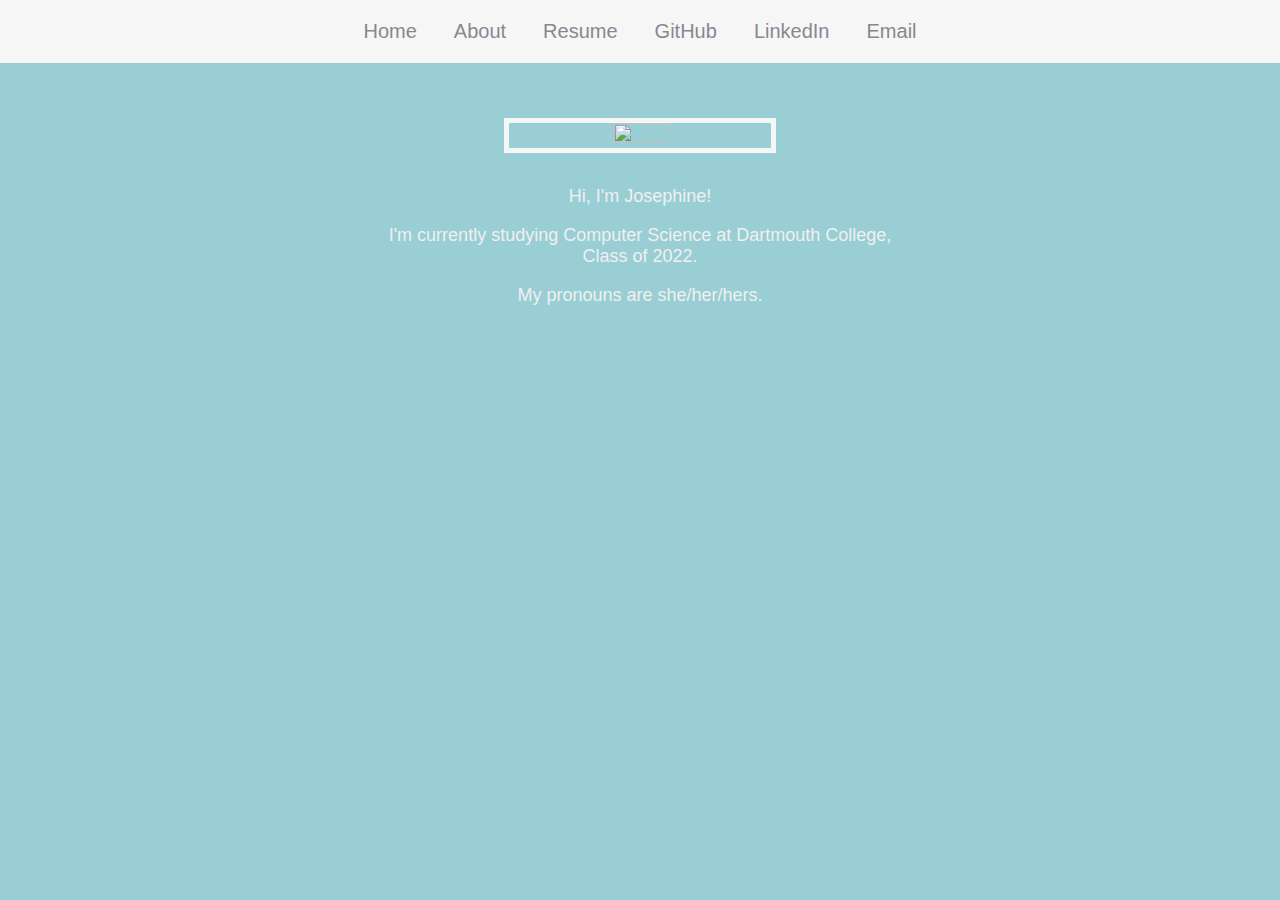
==== commit 5c43846c: "Link to updated resume + comments in css" ====
--- a/index.html
+++ b/index.html
@@ -7,11 +7,11 @@
 	</head>
 	
 	<body id="index">
-		<div class="header" id="stickyHeader">
+		<div class="header" id="stickyheader">
 			<script src="header.js"></script>
 			<a href="/">Home</a>
 			<a href="/about.html">About</a>
-			<a href="/resume.html">Resume</a>
+			<a href="https://drive.google.com/file/d/1FwpOfcofkdatZsmnd3HwVT5Iwksi5ebL/view?usp=sharing" target="_blank">Resume</a>
 			<a href="https://github.com/jsngn/" target="_blank">GitHub</a>
 			<a href="https://www.linkedin.com/in/jsngn/" target="_blank">LinkedIn</a>
 			<a href="mailto:mien.t.nguyen.22@dartmouth.edu" target="_blank">Email</a>
--- a/main.css
+++ b/main.css
@@ -1,11 +1,14 @@
 .header {
 	margin: 0px;
-	padding: 20px 28px;
+	padding: 20px;
+	padding-left: 0px;
+	padding-right: 0px;
 	width: 100%;
   	background: #f6f6f6;
 	text-align: center;
 }
 
+/* Container of portrait img in index */
 .mainport {
 	display: block;
 	padding-top: 55px;
@@ -15,6 +18,7 @@
 	text-align: center;
 }
 
+/* Actual portrait img */
 .mainport img {
 	height: 20.5%;
 	width: 20.5%;
@@ -24,14 +28,16 @@
 body {
 	margin: 0px;
         background-color: #99ced4;
+	text-align: center;
 }
 
 #index, #resume, #about .bodytxt {
 	font-family: Verdana, Geneva, sans-serif;
-	font-size: 20px;
+	font-size: 18px;
 	color: #f0f0f0;
 }
 
+/* Sticky header, for mobile for now */
 .sticky {
         position: fixed;
         top: 0;
@@ -47,6 +53,8 @@
         margin-left: 30%;
 	margin-right: 30%;
         width: 40%;
+	margin-bottom: 12%;
+	height: 88%;
         text-align: center;
 }
 
@@ -62,21 +70,26 @@
 	text-decoration: none;
 }
 
+.aboutbody a:hover {
+	color: #5179ad;
+}
+
 .header a {
-	margin: 20px;
+	margin: 1.25%;
 	position: relative;
 	font-family: Verdana, Geneva, sans-serif;
-	font-size: 26px;
+	font-size: 20px;
 	color: #8a8690;
 	text-decoration: none;
 }
 
 .header a:visited {
         font-family: Verdana, Geneva, sans-serif;
-        font-size: 26px;
+        font-size: 20px;
         color: #8a8690;
 }
 
+/* Animated underline in header links upon hover */
 .header a:before {
 	content: "";
   	position: absolute;
@@ -98,6 +111,7 @@
  	transform: scaleX(1);
 }
 
+/* Highlight turns text white & highlight pink */
 ::-moz-selection {
   color: white;
   background: #efb6b5;
@@ -108,7 +122,7 @@
   background: #efb6b5;
 }
 
+/* Prevent scroll */
 html, body {
-    max-width: 100%;
-    overflow-x: hidden;
+    overflow: hidden;
 }
